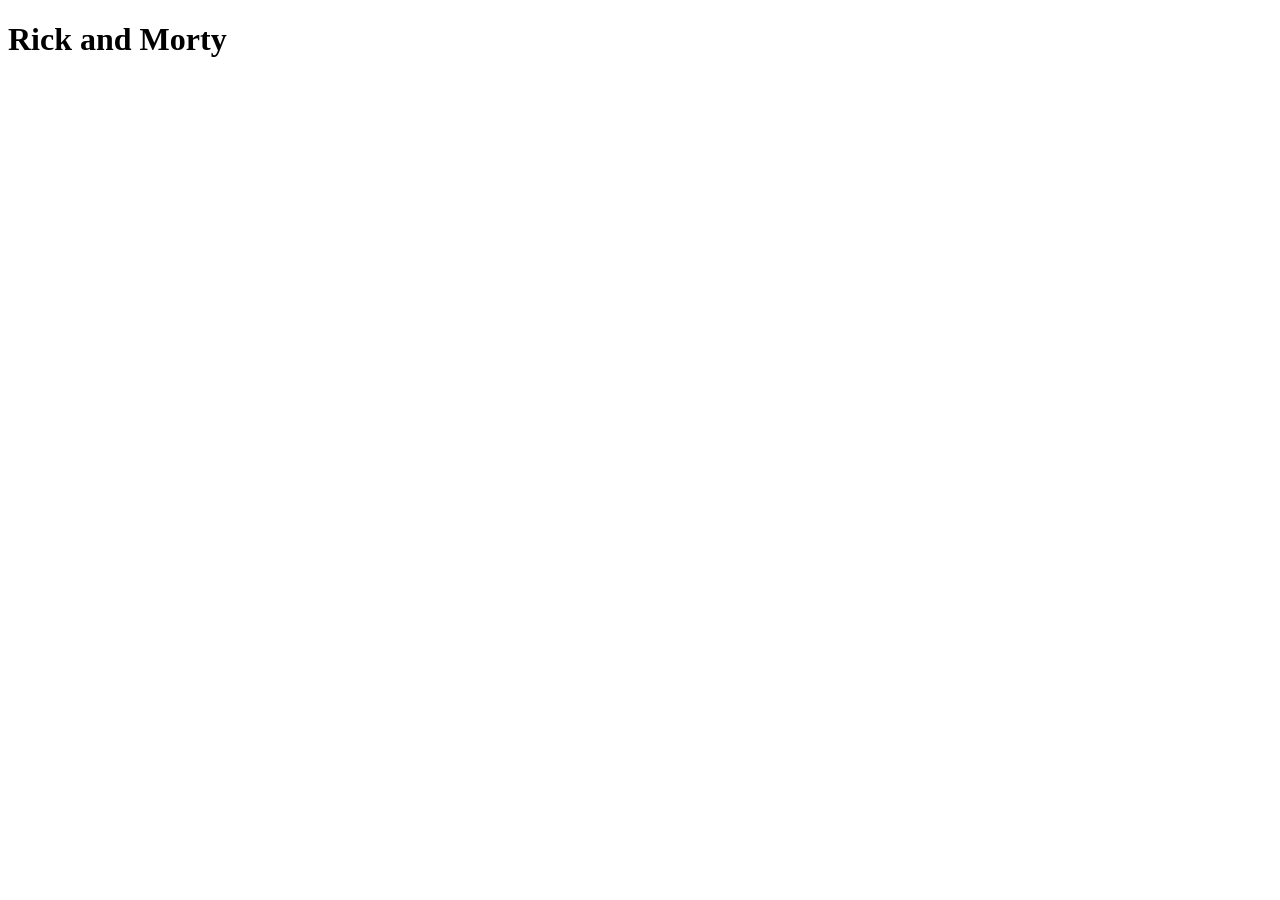
==== practica_rick_morty/practica1.html @ 6863f708 "Segunda practica" ====
<!DOCTYPE html>
<html lang="es">

<head>
    <meta charset="UTF-8" />
    <meta name="viewport" content="width=device-width, initial-scale=1.0" />
    <title>Rick and morty </title>
    <!-- Enlace a la hoja de estilos externa -->
    <link rel="stylesheet" href="practica1.css" />
</head>

<body>
    <h1>Rick and Morty</h1>
    <main id="main-container" class="gridd"></main>
    <script src="./script.js"></script>
</body>


</html>
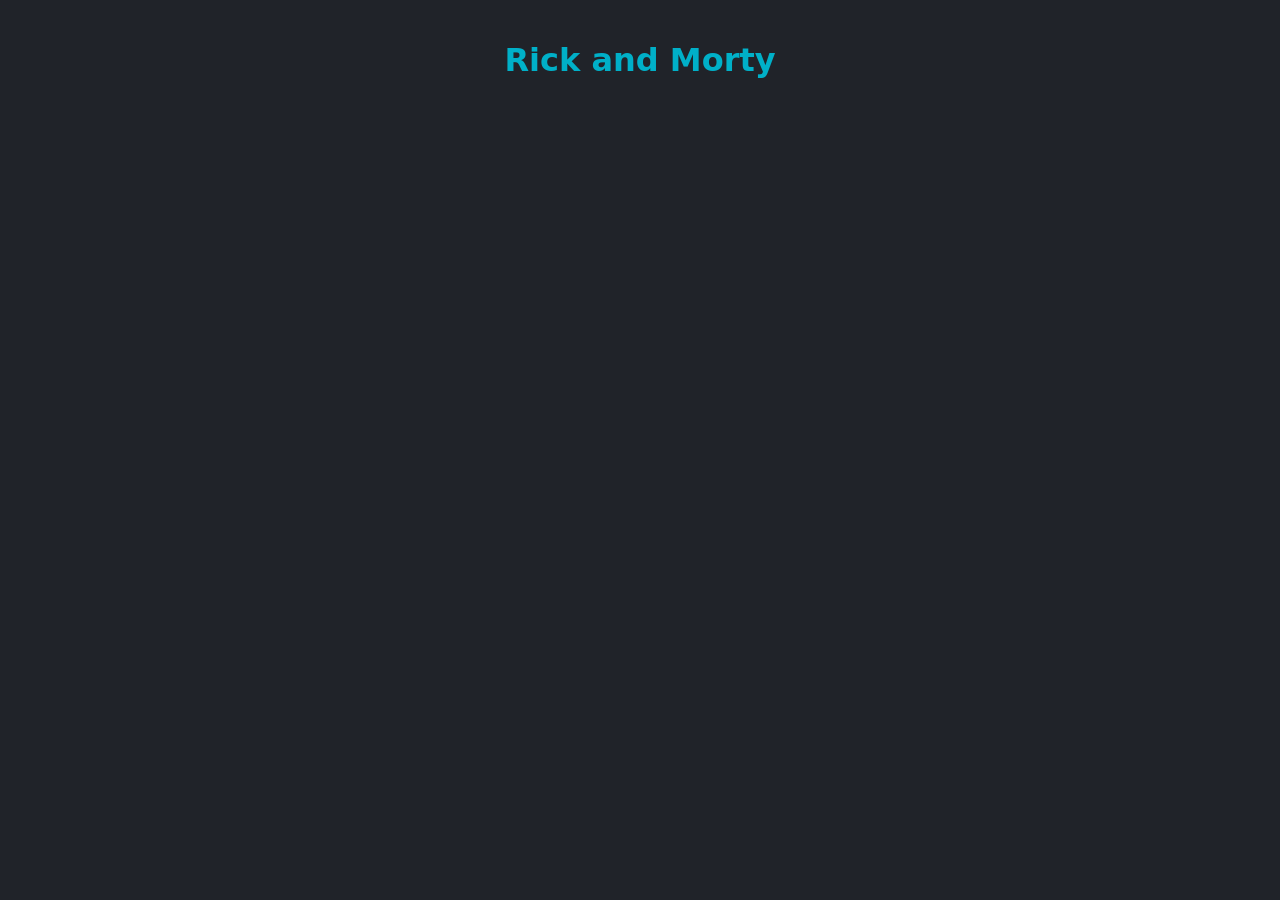
==== commit 868136ba: "Segunda practica , correcciones" ====
--- a/practica_rick_morty/practica1.html
+++ b/practica_rick_morty/practica1.html
@@ -1,12 +1,11 @@
 <!DOCTYPE html>
-<html lang="es">
+<html lang="en">
 
 <head>
-    <meta charset="UTF-8" />
-    <meta name="viewport" content="width=device-width, initial-scale=1.0" />
-    <title>Rick and morty </title>
-    <!-- Enlace a la hoja de estilos externa -->
-    <link rel="stylesheet" href="practica1.css" />
+    <meta charset="UTF-8">
+    <meta name="viewport" content="width=device-width, initial-scale=1.0">
+    <title>Rick and Morty</title>
+    <link rel="stylesheet" href="./style.css">
 </head>
 
 <body>
@@ -15,5 +14,4 @@
     <script src="./script.js"></script>
 </body>
 
-
 </html>
--- a/practica_rick_morty/style.css
+++ b/practica_rick_morty/style.css
@@ -0,0 +1,55 @@
+body {
+  font-family: system-ui, sans-serif;
+  background-color: #202329;
+  color: #ffffff;
+  margin: 0;
+  padding: 20px;
+}
+
+h1 {
+  text-align: center;
+  color: #00b0c8;
+}
+
+#main-container {
+  display: grid;
+  grid-template-columns: repeat(auto-fill, minmax(200px, 1fr));
+  gap: 20px;
+  max-width: 1200px;
+  margin: 0 auto;
+  padding: 20px;
+}
+
+.grid {
+  display: grid;
+  grid-template-columns: repeat(auto-fill, minmax(220px, 1fr));
+  gap: 20px;
+  max-width: 1100px;
+  margin: 20px auto;
+}
+
+.card {
+  background-color: #3c3e44;
+  border-radius: 8px;
+  overflow: hidden;
+  box-shadow: 0 4px 6px rgba(0, 0, 0, 0.3);
+  text-align: center;
+}
+
+.card img {
+  width: 100%;
+  display: block;
+}
+
+.card-info {
+  padding: 12px;
+}
+
+.card-info h3 {
+  margin: 8px 0;
+}
+
+.status {
+  font-size: 0.9rem;
+  color: #9e9e9e;
+}
